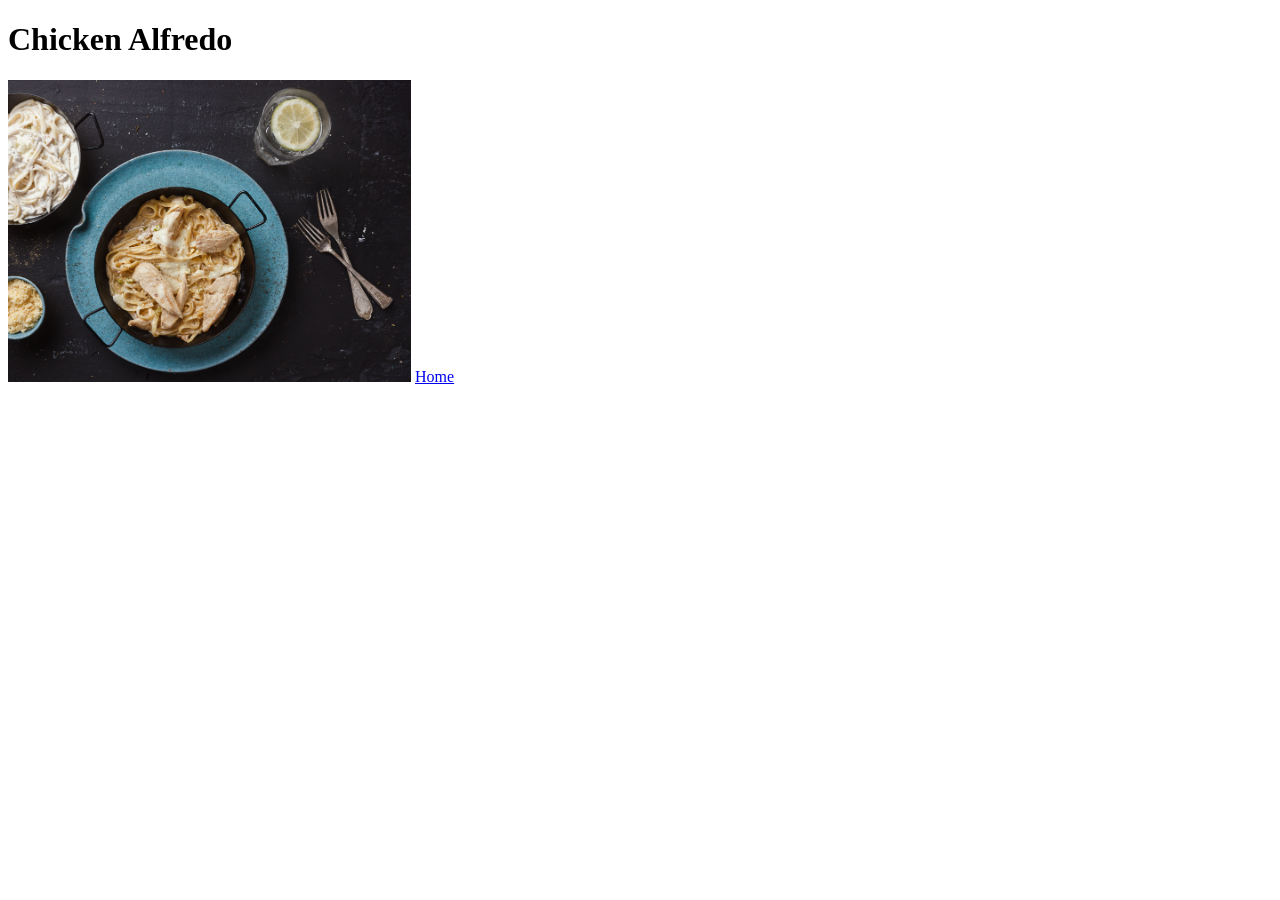
==== recipes/chicken-alfredo.html @ c286b902 "Changed the image sizes Reduced the image sizes so they do not take up as much of the viewport size" ====
<!DOCTYPE html>
<html lang="en">
<head>
    <meta charset="UTF-8">
    <meta name="viewport" content="width=device-width, initial-scale=1.0">
    <title>Chicken Alfredo</title>
</head>
<body>
    <h1>Chicken Alfredo</h1>

    <img src="../images/pexels-yasser-mohamed-2830427-4371848.jpg" alt="Chicken Alfredo" width="403" height="302">

    <a href="../index.html">Home</a>
</body>
</html>
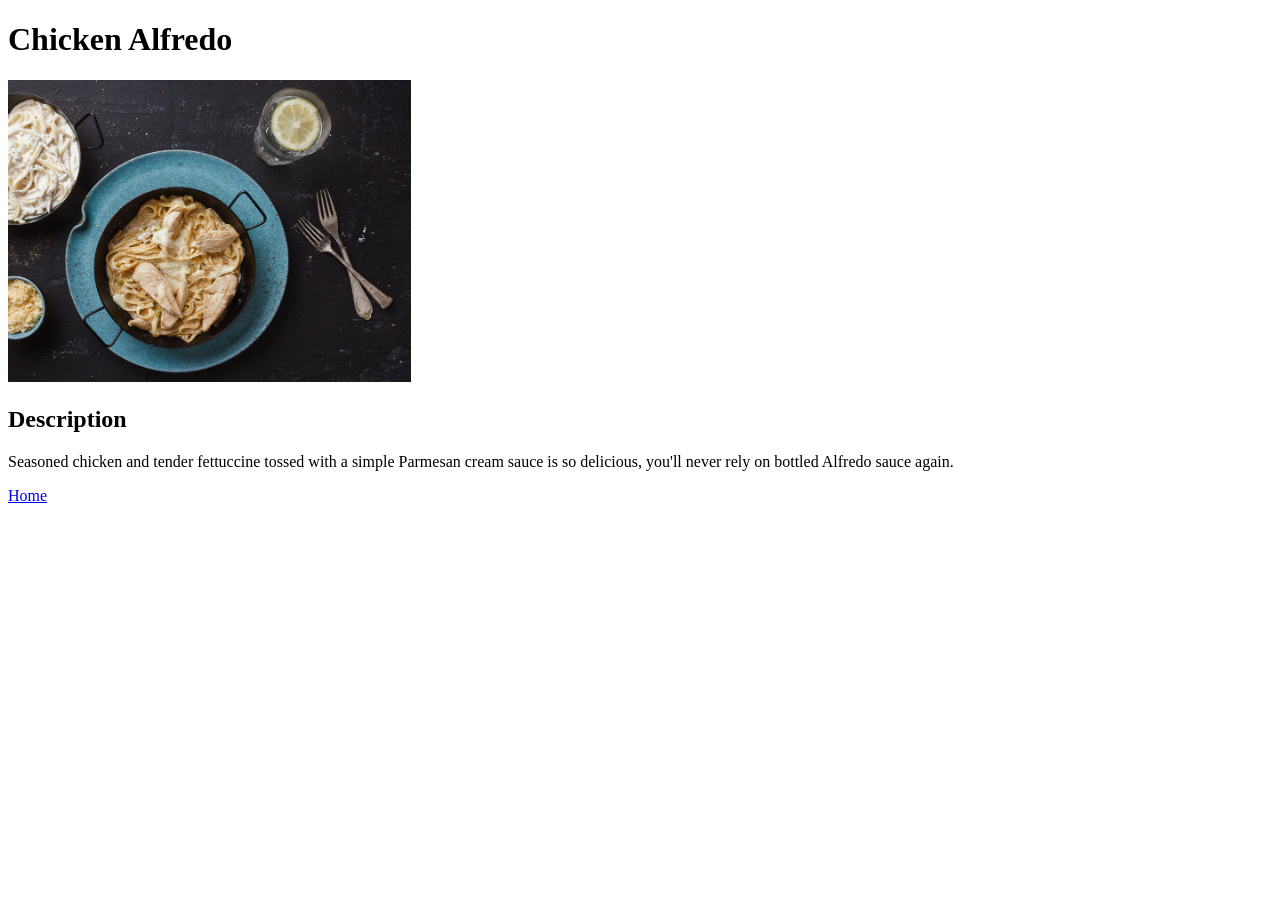
==== commit 05d8e5af: "Added descriptions for each recipe page Added H2 containing "Description" and a paragraph or two for" ====
--- a/recipes/chicken-alfredo.html
+++ b/recipes/chicken-alfredo.html
@@ -10,6 +10,10 @@
 
     <img src="../images/pexels-yasser-mohamed-2830427-4371848.jpg" alt="Chicken Alfredo" width="403" height="302">
 
+    <h2>Description</h2>
+    <p>Seasoned chicken and tender fettuccine tossed with a simple Parmesan cream sauce is so delicious, you'll never rely
+        on bottled Alfredo sauce again. </p>
+
     <a href="../index.html">Home</a>
 </body>
 </html>
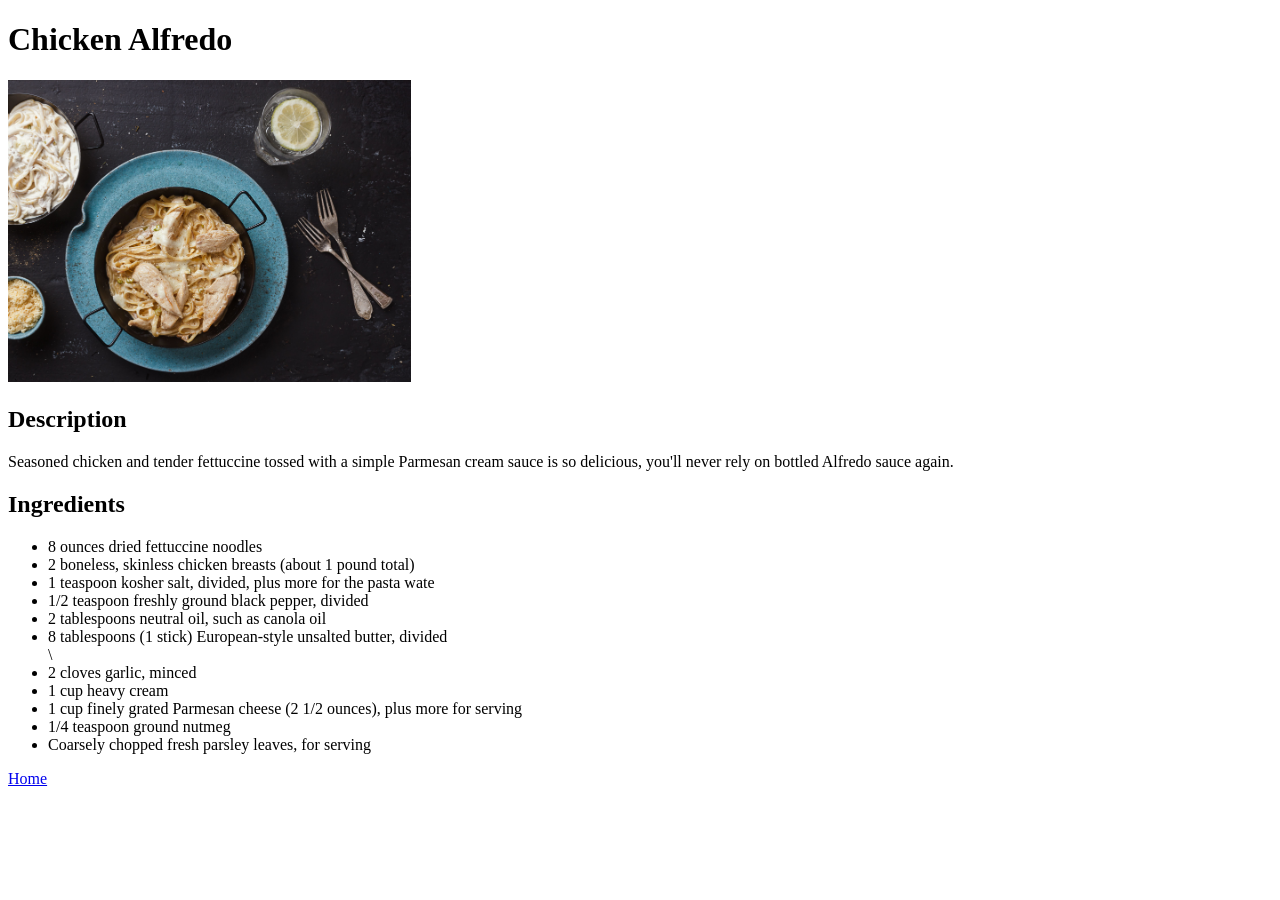
==== commit 83cfd8a2: "Added ingredients lists Each page now has a heading with text 'Ingredients' and an unordered list co" ====
--- a/recipes/chicken-alfredo.html
+++ b/recipes/chicken-alfredo.html
@@ -14,6 +14,22 @@
     <p>Seasoned chicken and tender fettuccine tossed with a simple Parmesan cream sauce is so delicious, you'll never rely
         on bottled Alfredo sauce again. </p>
 
+    <h2>Ingredients</h2>
+    <ul>
+        <li>8 ounces dried fettuccine noodles</li>
+        <li>2 boneless, skinless chicken breasts (about 1 pound total)</li>
+        <li>1 teaspoon kosher salt, divided, plus more for the pasta wate</li>
+        <li>1/2 teaspoon freshly ground black pepper, divided</li>
+        <li>2 tablespoons neutral oil, such as canola oil</li>
+        <li>8 tablespoons (1 stick) European-style unsalted butter, divided</li>\
+        <li>2 cloves garlic, minced</li>
+        <li>1 cup heavy cream</li>
+        <li>1 cup finely grated Parmesan cheese (2 1/2 ounces), plus more for serving</li>
+        <li>1/4 teaspoon ground nutmeg</li>
+        <li>Coarsely chopped fresh parsley leaves, for serving</li>
+    </ul>
+
+
     <a href="../index.html">Home</a>
 </body>
 </html>
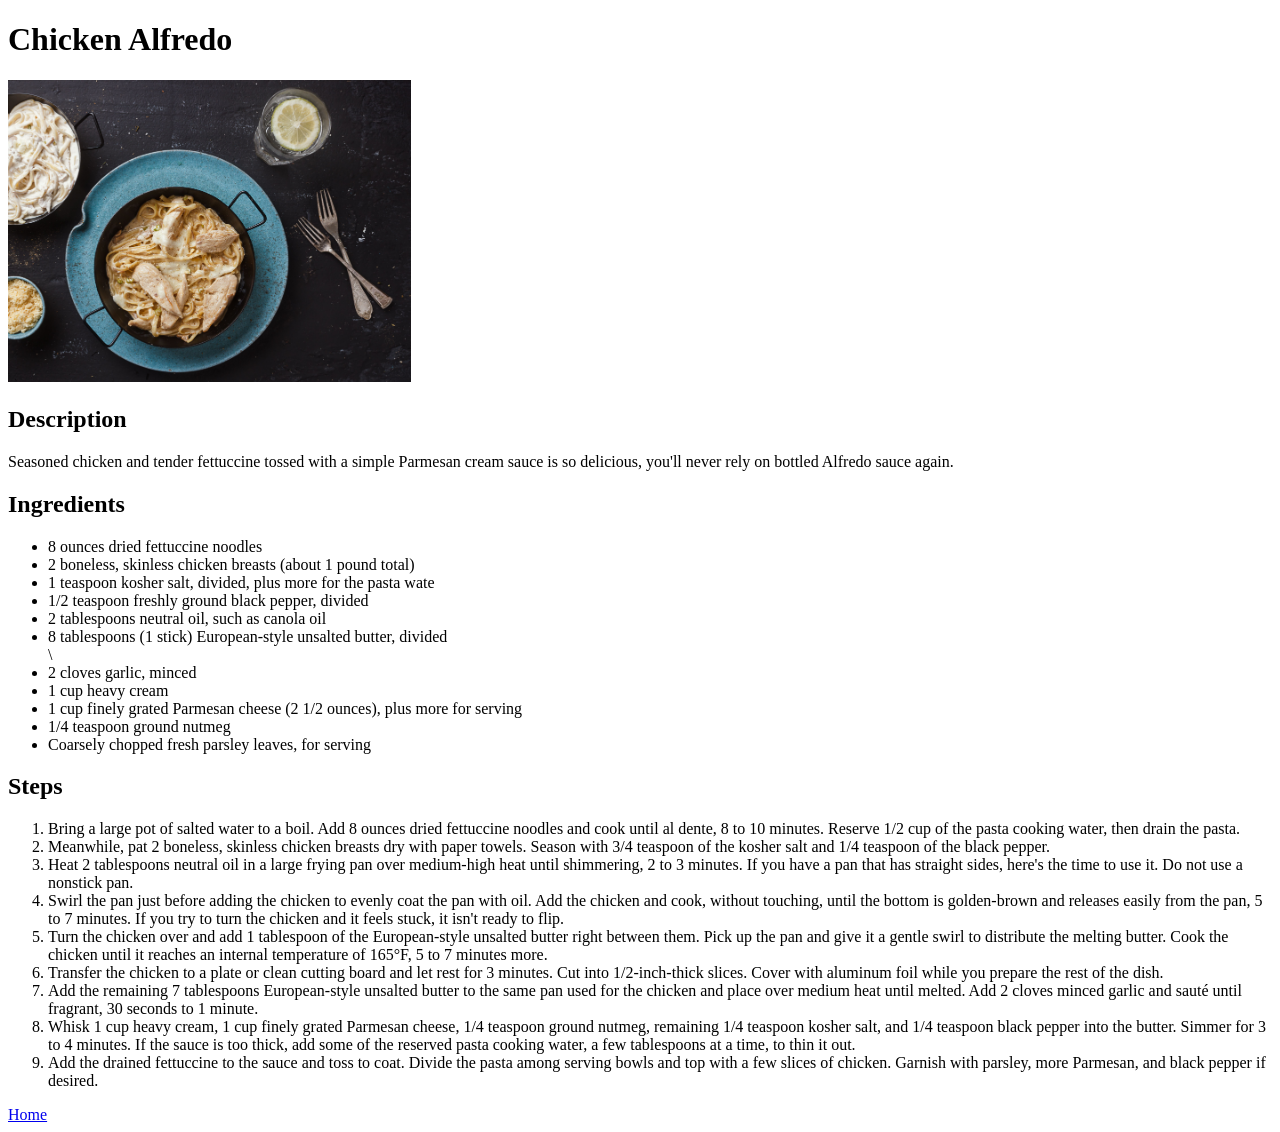
==== commit d5d9cee0: "Added preparing steps to each recipe" ====
--- a/recipes/chicken-alfredo.html
+++ b/recipes/chicken-alfredo.html
@@ -29,6 +29,18 @@
         <li>Coarsely chopped fresh parsley leaves, for serving</li>
     </ul>
 
+    <h2>Steps</h2>
+    <ol>
+        <li>Bring a large pot of salted water to a boil. Add 8 ounces dried fettuccine noodles and cook until al dente, 8 to 10 minutes. Reserve 1/2 cup of the pasta cooking water, then drain the pasta.</li>
+        <li>Meanwhile, pat 2 boneless, skinless chicken breasts dry with paper towels. Season with 3/4 teaspoon of the kosher salt and 1/4 teaspoon of the black pepper.</li>
+        <li>Heat 2 tablespoons neutral oil in a large frying pan over medium-high heat until shimmering, 2 to 3 minutes. If you have a pan that has straight sides, here's the time to use it. Do not use a nonstick pan.</li>
+        <li>Swirl the pan just before adding the chicken to evenly coat the pan with oil. Add the chicken and cook, without touching, until the bottom is golden-brown and releases easily from the pan, 5 to 7 minutes. If you try to turn the chicken and it feels stuck, it isn't ready to flip.</li>
+        <li>Turn the chicken over and add 1 tablespoon of the European-style unsalted butter right between them. Pick up the pan and give it a gentle swirl to distribute the melting butter. Cook the chicken until it reaches an internal temperature of 165°F, 5 to 7 minutes more.</li>
+        <li>Transfer the chicken to a plate or clean cutting board and let rest for 3 minutes. Cut into 1/2-inch-thick slices. Cover with aluminum foil while you prepare the rest of the dish.</li>
+        <li>Add the remaining 7 tablespoons European-style unsalted butter to the same pan used for the chicken and place over medium heat until melted. Add 2 cloves minced garlic and sauté until fragrant, 30 seconds to 1 minute.</li>
+        <li>Whisk 1 cup heavy cream, 1 cup finely grated Parmesan cheese, 1/4 teaspoon ground nutmeg, remaining 1/4 teaspoon kosher salt, and 1/4 teaspoon black pepper into the butter. Simmer for 3 to 4 minutes. If the sauce is too thick, add some of the reserved pasta cooking water, a few tablespoons at a time, to thin it out.</li>
+        <li>Add the drained fettuccine to the sauce and toss to coat. Divide the pasta among serving bowls and top with a few slices of chicken. Garnish with parsley, more Parmesan, and black pepper if desired.</li>
+    </ol>
 
     <a href="../index.html">Home</a>
 </body>
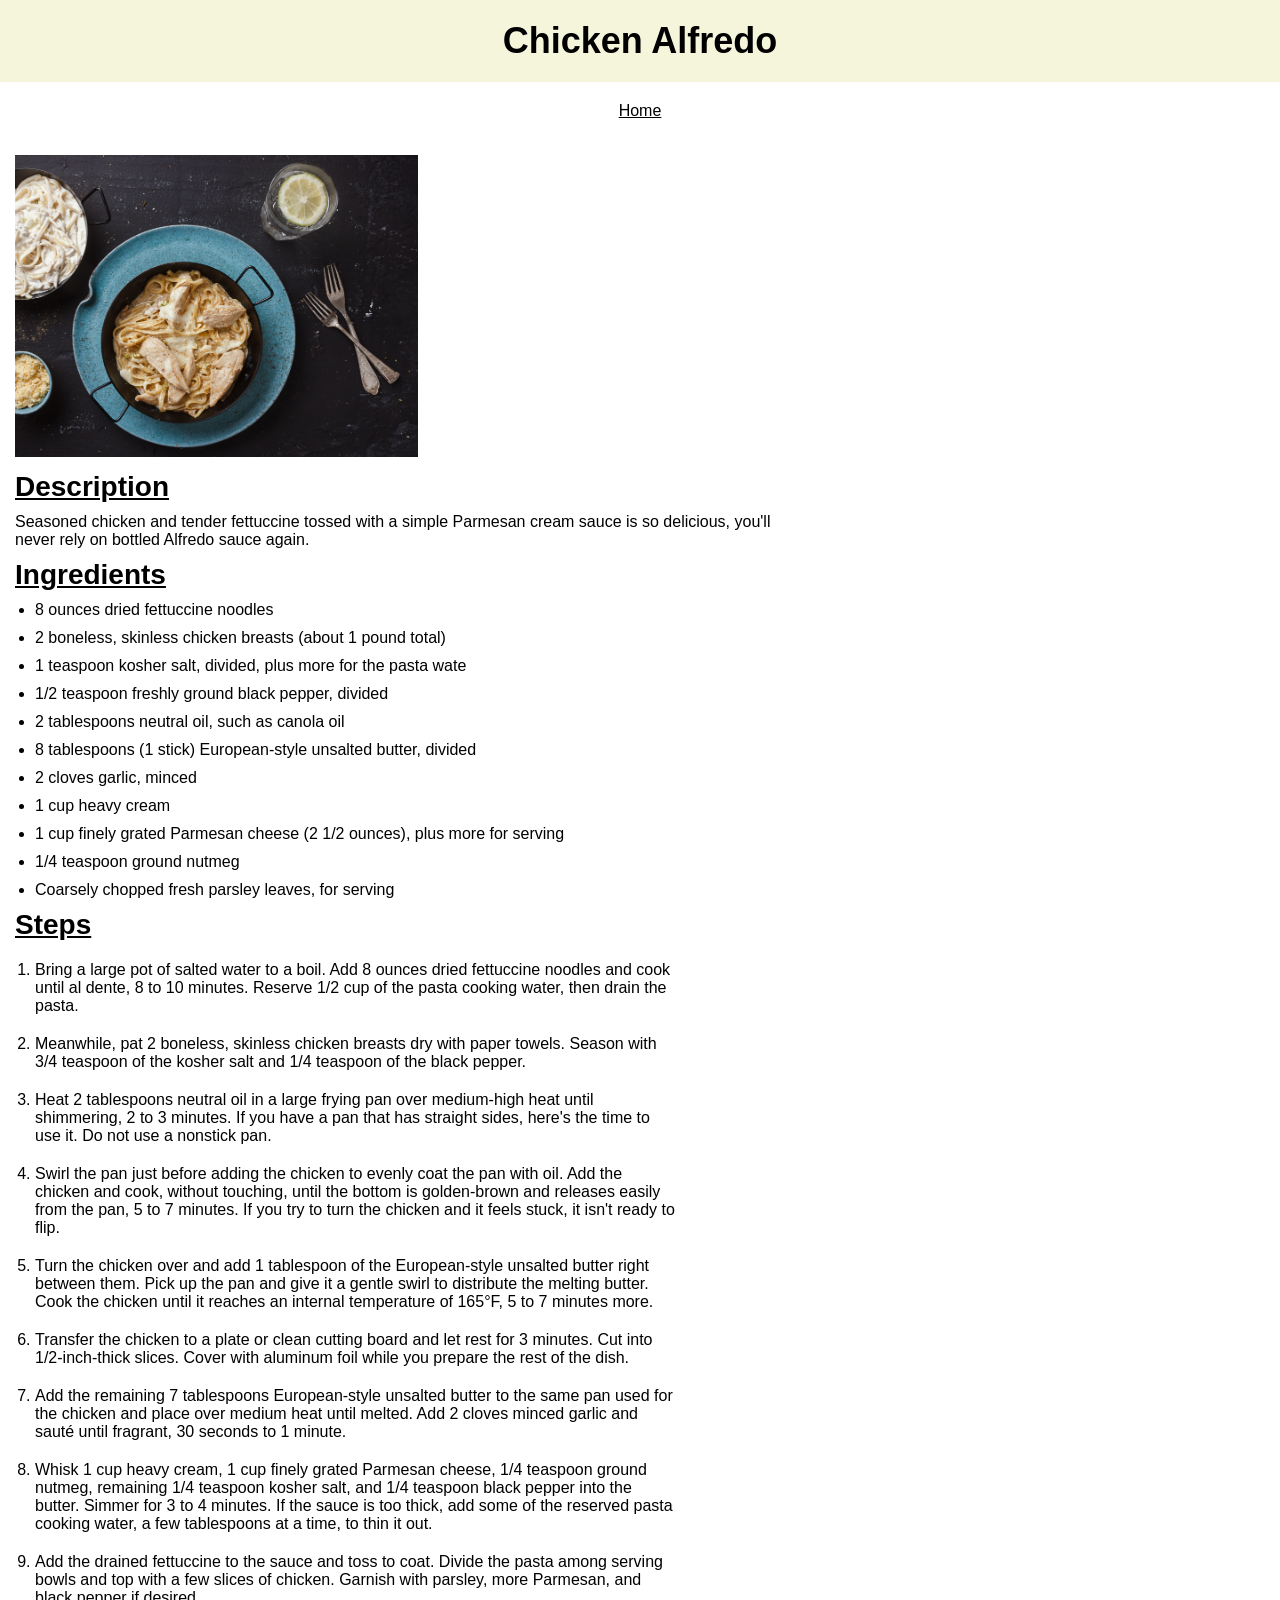
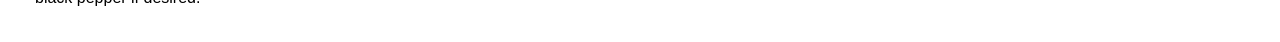
==== commit 6054d2fd: "Applied defined styles to chicken-alfredo.html" ====
--- a/recipes/chicken-alfredo.html
+++ b/recipes/chicken-alfredo.html
@@ -4,44 +4,53 @@
     <meta charset="UTF-8">
     <meta name="viewport" content="width=device-width, initial-scale=1.0">
     <title>Chicken Alfredo</title>
+    <link rel="stylesheet" href="../style.css">
 </head>
 <body>
-    <h1>Chicken Alfredo</h1>
+    <div class="header">
+        <h1 class="title">Chicken Alfredo</h1>
+    </div>
 
-    <img src="../images/pexels-yasser-mohamed-2830427-4371848.jpg" alt="Chicken Alfredo" width="403" height="302">
+    <div class="nav">
+            <a class="nav" href="../index.html">Home</a>
+    </div>
 
-    <h2>Description</h2>
-    <p>Seasoned chicken and tender fettuccine tossed with a simple Parmesan cream sauce is so delicious, you'll never rely
-        on bottled Alfredo sauce again. </p>
+    <div class="content-wrapper">
+        <img src="../images/pexels-yasser-mohamed-2830427-4371848.jpg" alt="Chicken Alfredo" width="403" height="302">
 
-    <h2>Ingredients</h2>
-    <ul>
-        <li>8 ounces dried fettuccine noodles</li>
-        <li>2 boneless, skinless chicken breasts (about 1 pound total)</li>
-        <li>1 teaspoon kosher salt, divided, plus more for the pasta wate</li>
-        <li>1/2 teaspoon freshly ground black pepper, divided</li>
-        <li>2 tablespoons neutral oil, such as canola oil</li>
-        <li>8 tablespoons (1 stick) European-style unsalted butter, divided</li>\
-        <li>2 cloves garlic, minced</li>
-        <li>1 cup heavy cream</li>
-        <li>1 cup finely grated Parmesan cheese (2 1/2 ounces), plus more for serving</li>
-        <li>1/4 teaspoon ground nutmeg</li>
-        <li>Coarsely chopped fresh parsley leaves, for serving</li>
-    </ul>
+        <h2 class="sub-title">Description</h2>
+        <p class="text-paragraph">Seasoned chicken and tender fettuccine tossed with a simple Parmesan cream sauce is so delicious, you'll never rely
+            on bottled Alfredo sauce again. </p>
 
-    <h2>Steps</h2>
-    <ol>
-        <li>Bring a large pot of salted water to a boil. Add 8 ounces dried fettuccine noodles and cook until al dente, 8 to 10 minutes. Reserve 1/2 cup of the pasta cooking water, then drain the pasta.</li>
-        <li>Meanwhile, pat 2 boneless, skinless chicken breasts dry with paper towels. Season with 3/4 teaspoon of the kosher salt and 1/4 teaspoon of the black pepper.</li>
-        <li>Heat 2 tablespoons neutral oil in a large frying pan over medium-high heat until shimmering, 2 to 3 minutes. If you have a pan that has straight sides, here's the time to use it. Do not use a nonstick pan.</li>
-        <li>Swirl the pan just before adding the chicken to evenly coat the pan with oil. Add the chicken and cook, without touching, until the bottom is golden-brown and releases easily from the pan, 5 to 7 minutes. If you try to turn the chicken and it feels stuck, it isn't ready to flip.</li>
-        <li>Turn the chicken over and add 1 tablespoon of the European-style unsalted butter right between them. Pick up the pan and give it a gentle swirl to distribute the melting butter. Cook the chicken until it reaches an internal temperature of 165°F, 5 to 7 minutes more.</li>
-        <li>Transfer the chicken to a plate or clean cutting board and let rest for 3 minutes. Cut into 1/2-inch-thick slices. Cover with aluminum foil while you prepare the rest of the dish.</li>
-        <li>Add the remaining 7 tablespoons European-style unsalted butter to the same pan used for the chicken and place over medium heat until melted. Add 2 cloves minced garlic and sauté until fragrant, 30 seconds to 1 minute.</li>
-        <li>Whisk 1 cup heavy cream, 1 cup finely grated Parmesan cheese, 1/4 teaspoon ground nutmeg, remaining 1/4 teaspoon kosher salt, and 1/4 teaspoon black pepper into the butter. Simmer for 3 to 4 minutes. If the sauce is too thick, add some of the reserved pasta cooking water, a few tablespoons at a time, to thin it out.</li>
-        <li>Add the drained fettuccine to the sauce and toss to coat. Divide the pasta among serving bowls and top with a few slices of chicken. Garnish with parsley, more Parmesan, and black pepper if desired.</li>
-    </ol>
+        <h2 class="sub-title">Ingredients</h2>
+        <ul>
+            <li class="ingredient">8 ounces dried fettuccine noodles</li>
+            <li class="ingredient">2 boneless, skinless chicken breasts (about 1 pound total)</li>
+            <li class="ingredient">1 teaspoon kosher salt, divided, plus more for the pasta wate</li>
+            <li class="ingredient">1/2 teaspoon freshly ground black pepper, divided</li>
+            <li class="ingredient">2 tablespoons neutral oil, such as canola oil</li>
+            <li class="ingredient">8 tablespoons (1 stick) European-style unsalted butter, divided</li>
+            <li class="ingredient">2 cloves garlic, minced</li>
+            <li class="ingredient">1 cup heavy cream</li>
+            <li class="ingredient">1 cup finely grated Parmesan cheese (2 1/2 ounces), plus more for serving</li>
+            <li class="ingredient">1/4 teaspoon ground nutmeg</li>
+            <li class="ingredient">Coarsely chopped fresh parsley leaves, for serving</li>
+        </ul>
 
-    <a href="../index.html">Home</a>
+        <h2 class="sub-title">Steps</h2>
+        <ol>
+            <li class="step">Bring a large pot of salted water to a boil. Add 8 ounces dried fettuccine noodles and cook until al dente, 8 to 10 minutes. Reserve 1/2 cup of the pasta cooking water, then drain the pasta.</li>
+            <li class="step">Meanwhile, pat 2 boneless, skinless chicken breasts dry with paper towels. Season with 3/4 teaspoon of the kosher salt and 1/4 teaspoon of the black pepper.</li>
+            <li class="step">Heat 2 tablespoons neutral oil in a large frying pan over medium-high heat until shimmering, 2 to 3 minutes. If you have a pan that has straight sides, here's the time to use it. Do not use a nonstick pan.</li>
+            <li class="step">Swirl the pan just before adding the chicken to evenly coat the pan with oil. Add the chicken and cook, without touching, until the bottom is golden-brown and releases easily from the pan, 5 to 7 minutes. If you try to turn the chicken and it feels stuck, it isn't ready to flip.</li>
+            <li class="step">Turn the chicken over and add 1 tablespoon of the European-style unsalted butter right between them. Pick up the pan and give it a gentle swirl to distribute the melting butter. Cook the chicken until it reaches an internal temperature of 165°F, 5 to 7 minutes more.</li>
+            <li class="step">Transfer the chicken to a plate or clean cutting board and let rest for 3 minutes. Cut into 1/2-inch-thick slices. Cover with aluminum foil while you prepare the rest of the dish.</li>
+            <li class="step">Add the remaining 7 tablespoons European-style unsalted butter to the same pan used for the chicken and place over medium heat until melted. Add 2 cloves minced garlic and sauté until fragrant, 30 seconds to 1 minute.</li>
+            <li class="step">Whisk 1 cup heavy cream, 1 cup finely grated Parmesan cheese, 1/4 teaspoon ground nutmeg, remaining 1/4 teaspoon kosher salt, and 1/4 teaspoon black pepper into the butter. Simmer for 3 to 4 minutes. If the sauce is too thick, add some of the reserved pasta cooking water, a few tablespoons at a time, to thin it out.</li>
+            <li class="step">Add the drained fettuccine to the sauce and toss to coat. Divide the pasta among serving bowls and top with a few slices of chicken. Garnish with parsley, more Parmesan, and black pepper if desired.</li>
+        </ol>
+
+    </div>
+
 </body>
 </html>
--- a/style.css
+++ b/style.css
@@ -0,0 +1,62 @@
+* {
+    margin: 0;
+    padding: 0;
+    box-sizing: border-box;
+    font-family: Tahoma, sans-serif;
+}
+
+.header {
+    background-color: beige;
+    padding: 20px 0;
+}
+
+.title {
+    font-size: 36px;
+    text-align: center;
+}
+
+.content-wrapper {
+    padding: 15px;
+}
+
+.nav {
+    display: block;
+    list-style: none;
+    width: fit-content;
+    margin: 0 auto;
+    color: black;
+    padding: 10px;
+
+    & li {
+        display: inline-block;
+        padding: 5px 10px;
+
+        & a {
+            color: black;
+            font-size: 18px;
+        }
+    }
+}
+
+.dish-image {
+    border-radius: 10px;
+}
+
+.sub-title {
+    margin: 10px 0;
+    text-decoration: underline;
+    font-size: 28px;
+}
+
+.text-paragraph {
+    width: 60vw;
+}
+
+.ingredient {
+    margin: 10px 20px;
+}
+
+.step {
+    margin: 20px;
+    width: 50vw;
+}
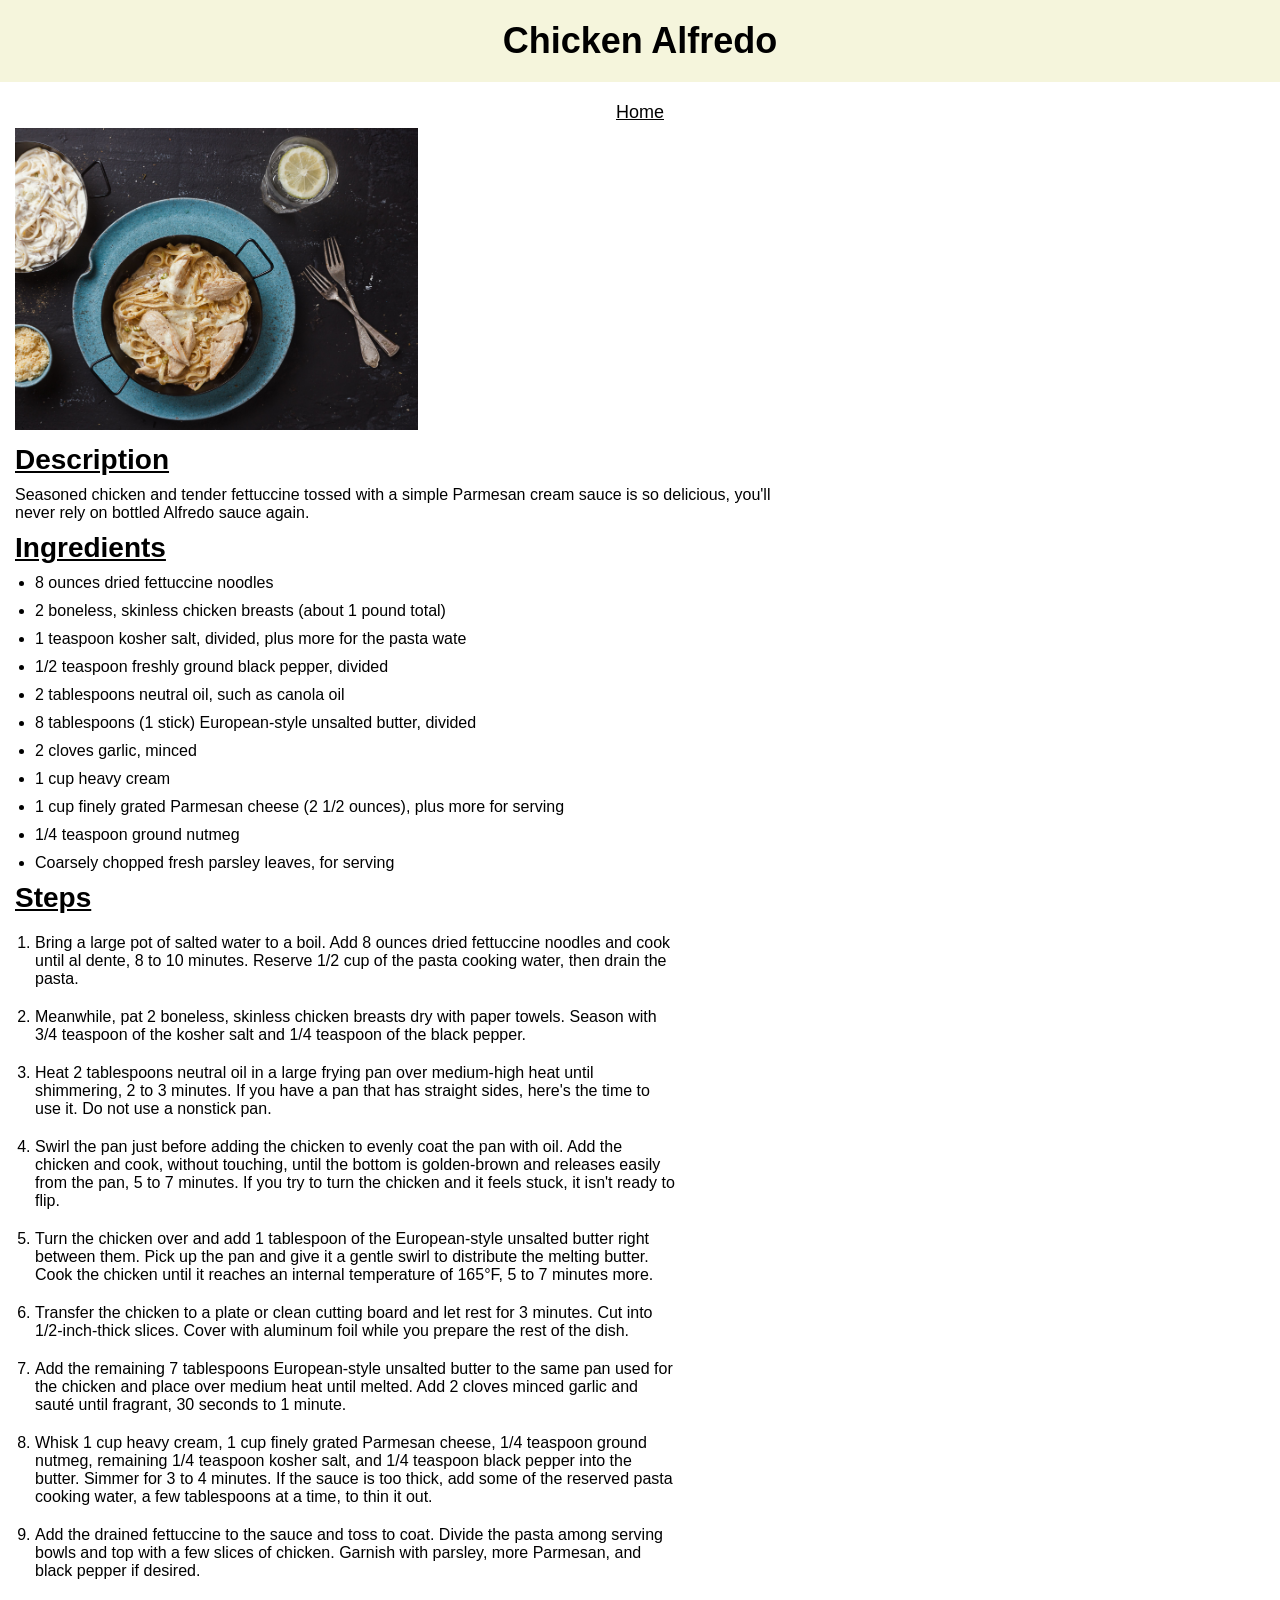
==== commit 469bc6c4: "Added navigation back to home to the top I added the list element with a link back home to the top o" ====
--- a/recipes/chicken-alfredo.html
+++ b/recipes/chicken-alfredo.html
@@ -11,11 +11,13 @@
         <h1 class="title">Chicken Alfredo</h1>
     </div>
 
-    <div class="nav">
-            <a class="nav" href="../index.html">Home</a>
-    </div>
+
 
     <div class="content-wrapper">
+        <ul class="nav">
+                <li><a class="nav" href="../index.html">Home</a></li>
+        </ul>
+
         <img src="../images/pexels-yasser-mohamed-2830427-4371848.jpg" alt="Chicken Alfredo" width="403" height="302">
 
         <h2 class="sub-title">Description</h2>
--- a/style.css
+++ b/style.css
@@ -25,7 +25,6 @@
     width: fit-content;
     margin: 0 auto;
     color: black;
-    padding: 10px;
 
     & li {
         display: inline-block;
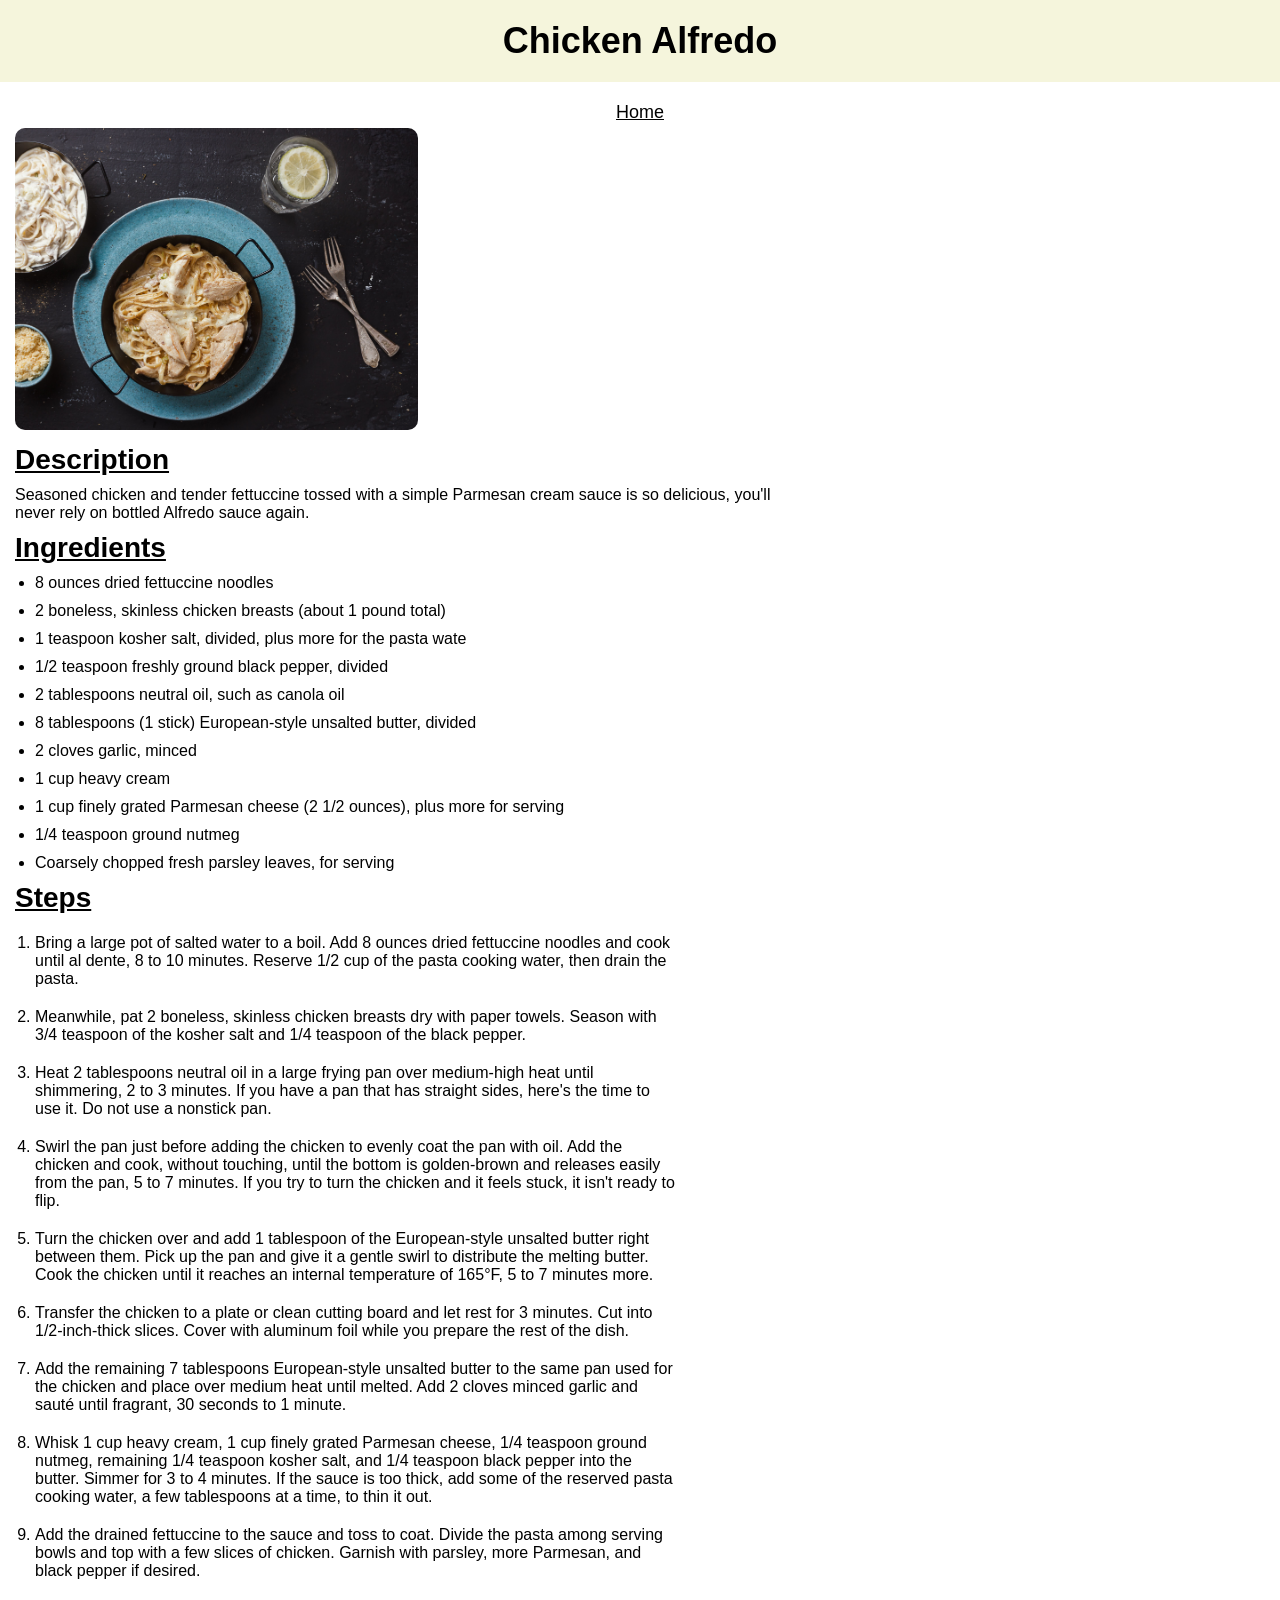
==== commit efff4173: "Added a class in chicken-alfredo.html I added 'dish-image' class to img element to apply defined sty" ====
--- a/recipes/chicken-alfredo.html
+++ b/recipes/chicken-alfredo.html
@@ -18,7 +18,7 @@
                 <li><a class="nav" href="../index.html">Home</a></li>
         </ul>
 
-        <img src="../images/pexels-yasser-mohamed-2830427-4371848.jpg" alt="Chicken Alfredo" width="403" height="302">
+        <img class="dish-image" src="../images/pexels-yasser-mohamed-2830427-4371848.jpg" alt="Chicken Alfredo" width="403" height="302">
 
         <h2 class="sub-title">Description</h2>
         <p class="text-paragraph">Seasoned chicken and tender fettuccine tossed with a simple Parmesan cream sauce is so delicious, you'll never rely
